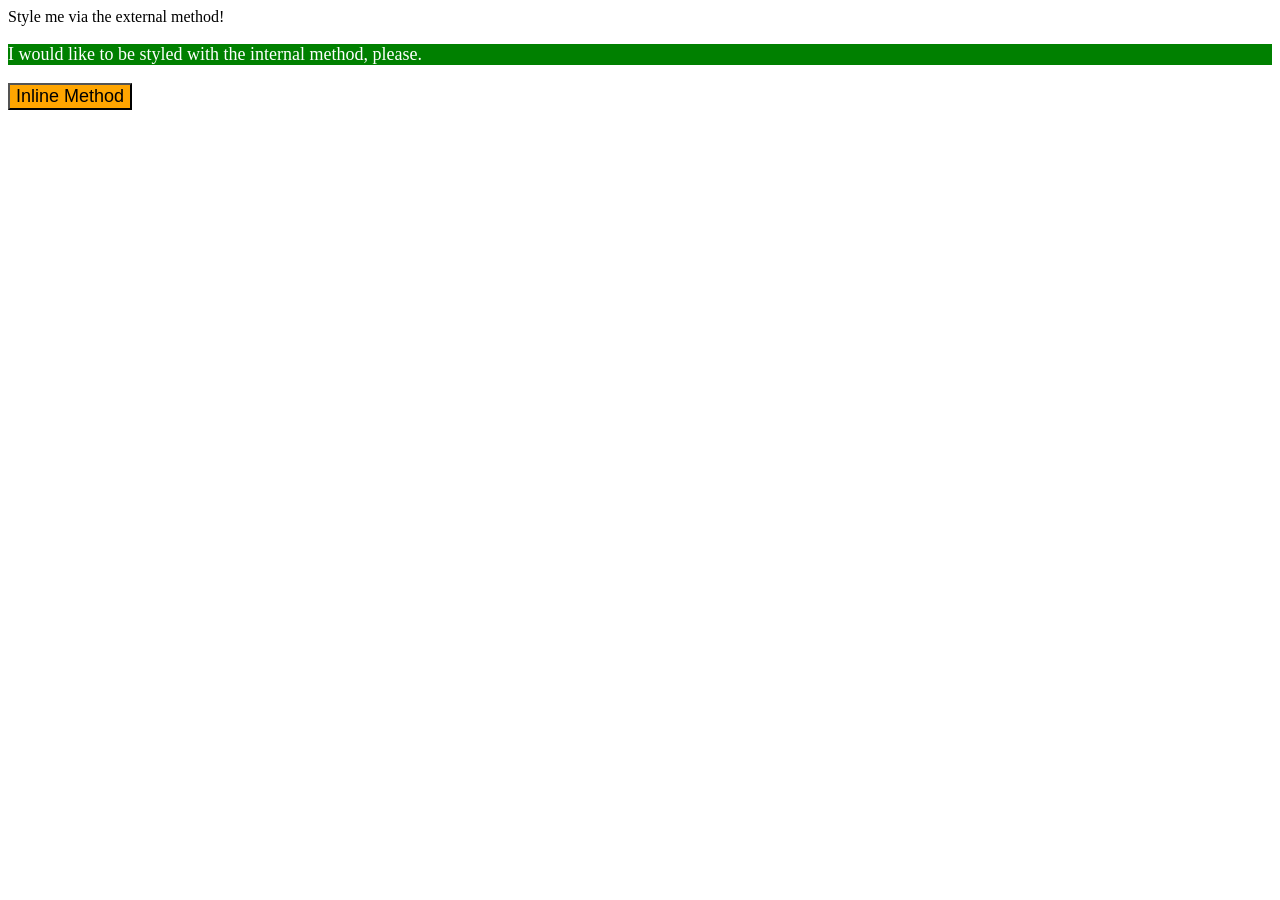
==== foundations/intro-to-css/01-css-methods/index.html @ 8d71a6cf "load the intro to css, css methods exercise" ====
<!DOCTYPE html>
<html lang="en">
  <head>
    <meta charset="UTF-8">
    <meta http-equiv="X-UA-Compatible" content="IE=edge">
    <meta name="viewport" content="width=device-width, initial-scale=1.0">
    <title>Methods for Adding CSS</title>
    <link href="style.css" rel="stylesheet">
    <style>
      p {
        background-color: green;
        color: white;
        font-size: 18px
      }
    </style>
  </head>
  <body>
    <div>Style me via the external method!</div>
    <p>I would like to be styled with the internal method, please.</p>
    <button style="background-color: orange; font-size: 18px">Inline Method</button>
  </body>
</html>
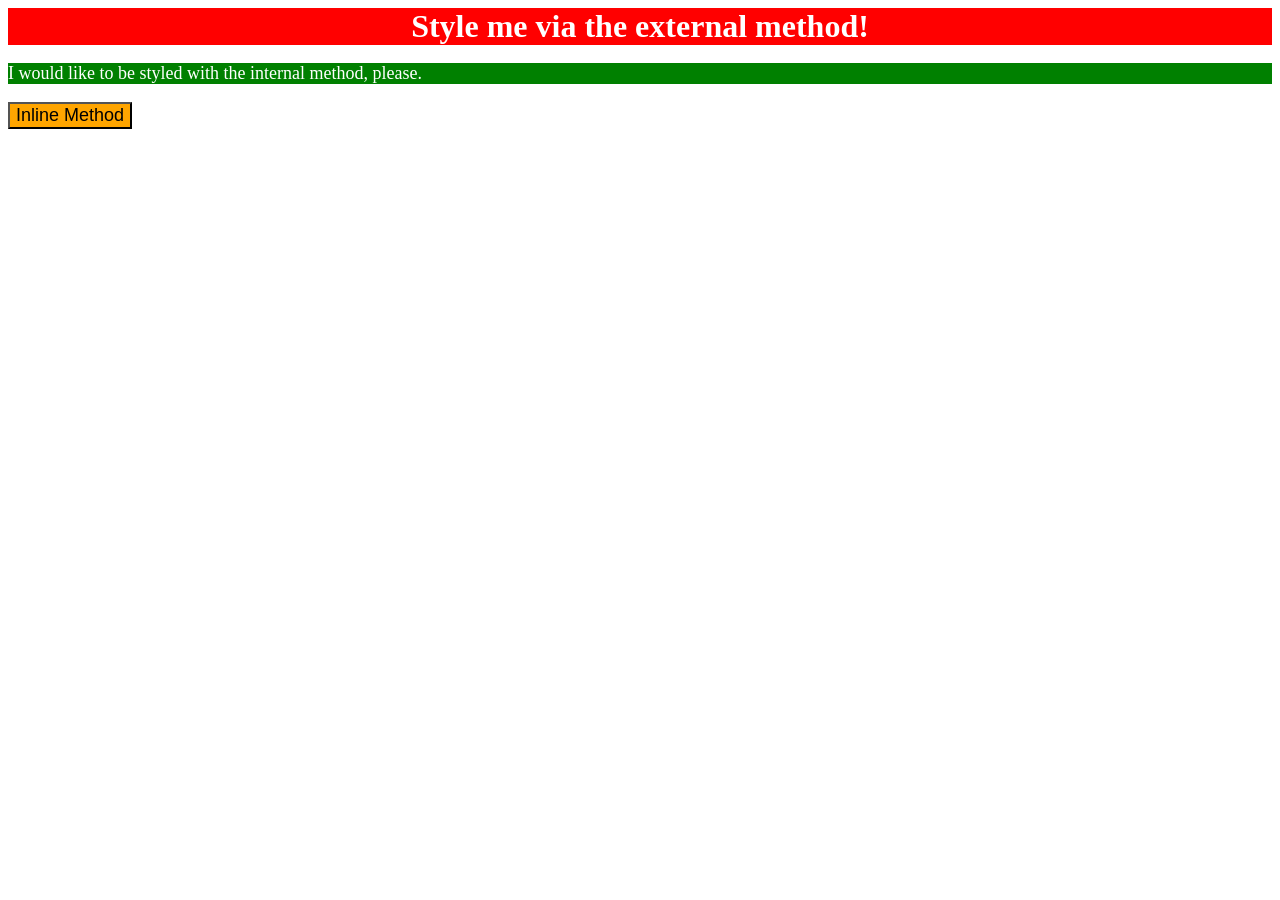
==== commit 278b1b67: "first commit, exercise 1 done" ====
--- a/foundations/intro-to-css/01-css-methods/index.html
+++ b/foundations/intro-to-css/01-css-methods/index.html
@@ -5,14 +5,17 @@
     <meta http-equiv="X-UA-Compatible" content="IE=edge">
     <meta name="viewport" content="width=device-width, initial-scale=1.0">
     <title>Methods for Adding CSS</title>
-    <link href="style.css" rel="stylesheet">
+
+    <link rel="stylesheet" href="style.css">
+
     <style>
       p {
         background-color: green;
         color: white;
-        font-size: 18px
+        font-size: 18px;
       }
     </style>
+
   </head>
   <body>
     <div>Style me via the external method!</div>
--- a/foundations/intro-to-css/01-css-methods/style.css
+++ b/foundations/intro-to-css/01-css-methods/style.css
@@ -0,0 +1,10 @@
+div {
+    background-color: red;
+    color: white;
+    font-size: 32px;
+    text-align: center;
+    font-weight: bold;
+}
+
+
+
